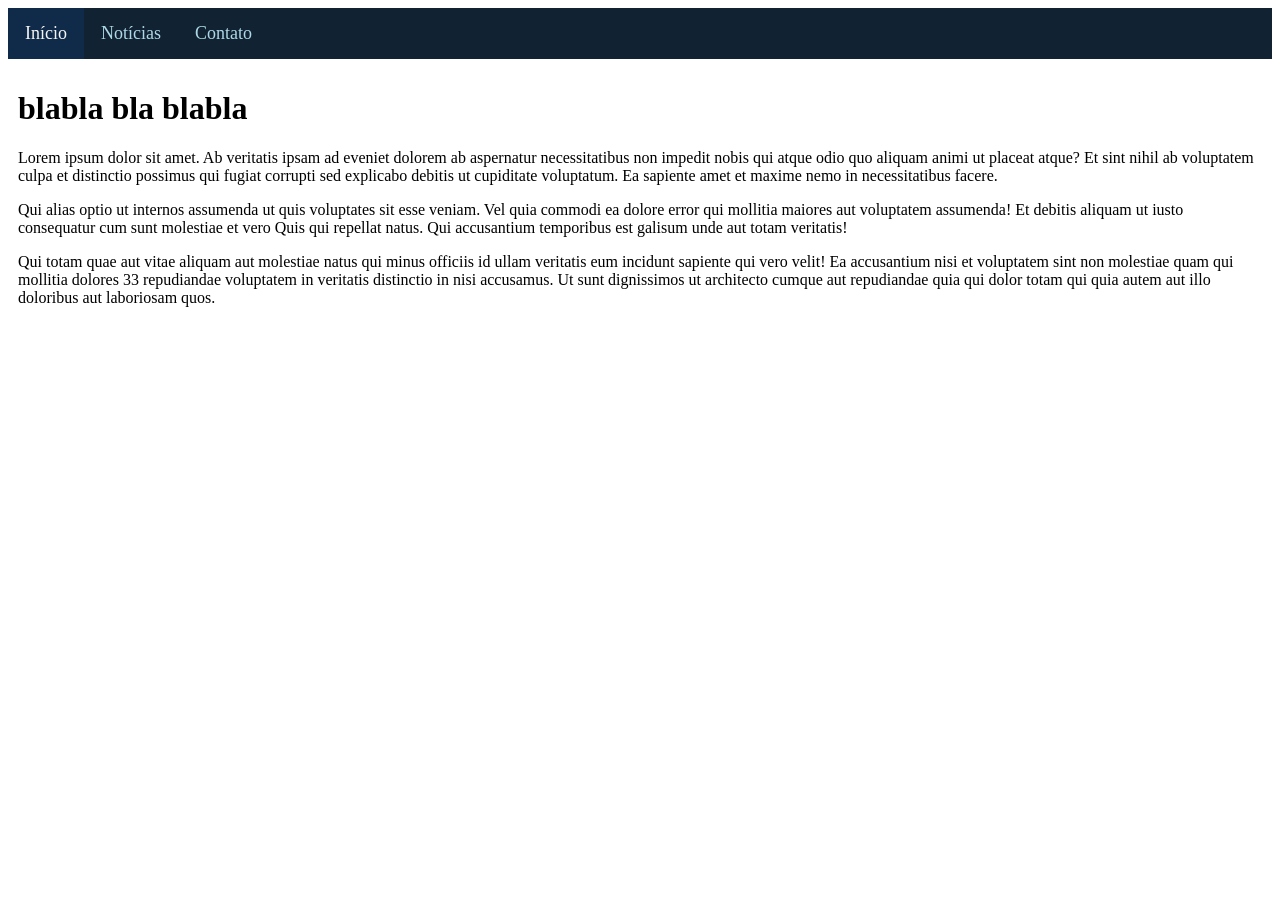
==== menu.html @ d7da8943 "incluindo CSS" ====
<!DOCTYPE html>
<html lang="pt-br">
<head>
    <meta charset="UTF-8">
    <meta http-equiv="X-UA-Compatible" content="IE=edge">
    <meta name="viewport" content="width=device-width, initial-scale=1.0">
    <title>Página inicial</title>
    <link rel="stylesheet" media="all" href="menu.css" />
</head>
<body>
    <div id="navbar">
        <a class="active" href="#home">Início</a>
        <a href="#news">Notícias</a>
        <a href="#contact">Contato</a>
    </div>
    <div class="content">
        <h1>blabla bla blabla   </h1>
        <p><p>Lorem ipsum dolor sit amet. Ab veritatis ipsam ad eveniet dolorem ab aspernatur necessitatibus non impedit nobis qui atque odio quo aliquam animi ut placeat atque? Et sint nihil ab voluptatem culpa et distinctio possimus qui fugiat corrupti sed explicabo debitis ut cupiditate voluptatum. Ea sapiente amet et maxime nemo in necessitatibus facere. </p><p>Qui alias optio ut internos assumenda ut quis voluptates sit esse veniam. Vel quia commodi ea dolore error qui mollitia maiores aut voluptatem assumenda! Et debitis aliquam ut iusto consequatur cum sunt molestiae et vero Quis qui repellat natus. Qui accusantium temporibus est galisum unde aut totam veritatis! </p><p>Qui totam quae aut vitae aliquam aut molestiae natus qui minus officiis id ullam veritatis eum incidunt sapiente qui vero velit! Ea accusantium nisi et voluptatem sint non molestiae quam qui mollitia dolores 33 repudiandae voluptatem in veritatis distinctio in nisi accusamus. Ut sunt dignissimos ut architecto cumque aut repudiandae quia qui dolor totam qui quia autem aut illo doloribus aut laboriosam quos. </p>
    </p>

</body>
</html>
---- menu.css ----
#navbar{
    overflow: hidden;
    background-color: #123;
}
#navbar a { 
    float:left; 
    display: block;
    color:lightblue;
    text-align: center;
    padding: 15px 17px;
    text-decoration: none;
    font-size: 18px;

}
#navbar a:hover {
    background-color: darkslategrey;
    color:white;
}

#navbar a.active {
    background-color: rgb(16, 43, 73);
    color:rgb(245, 245, 245);
}

.stick{
    top: 0;
    width: 100%;
    position: fixed;

}
.content{
    padding: 10px;
 
}
.sticky + .content {
    padding-top: 60px;
  }
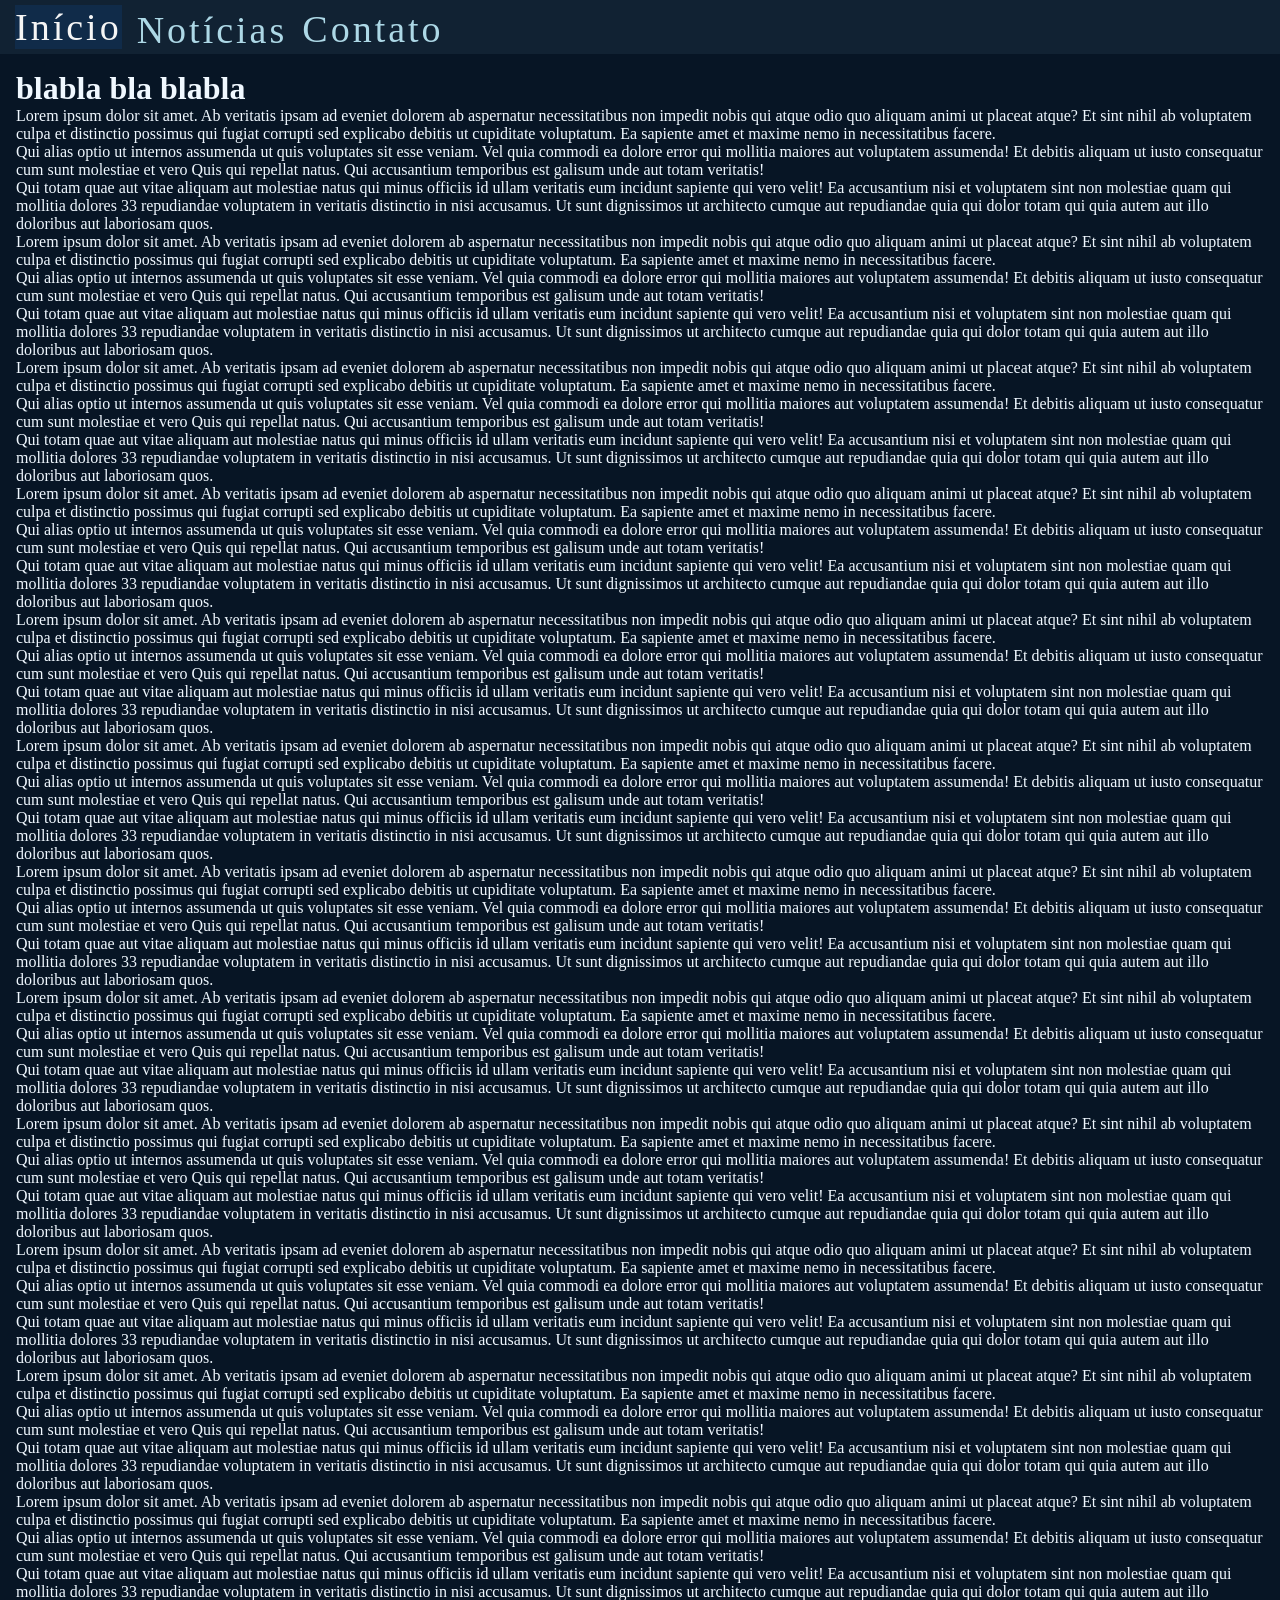
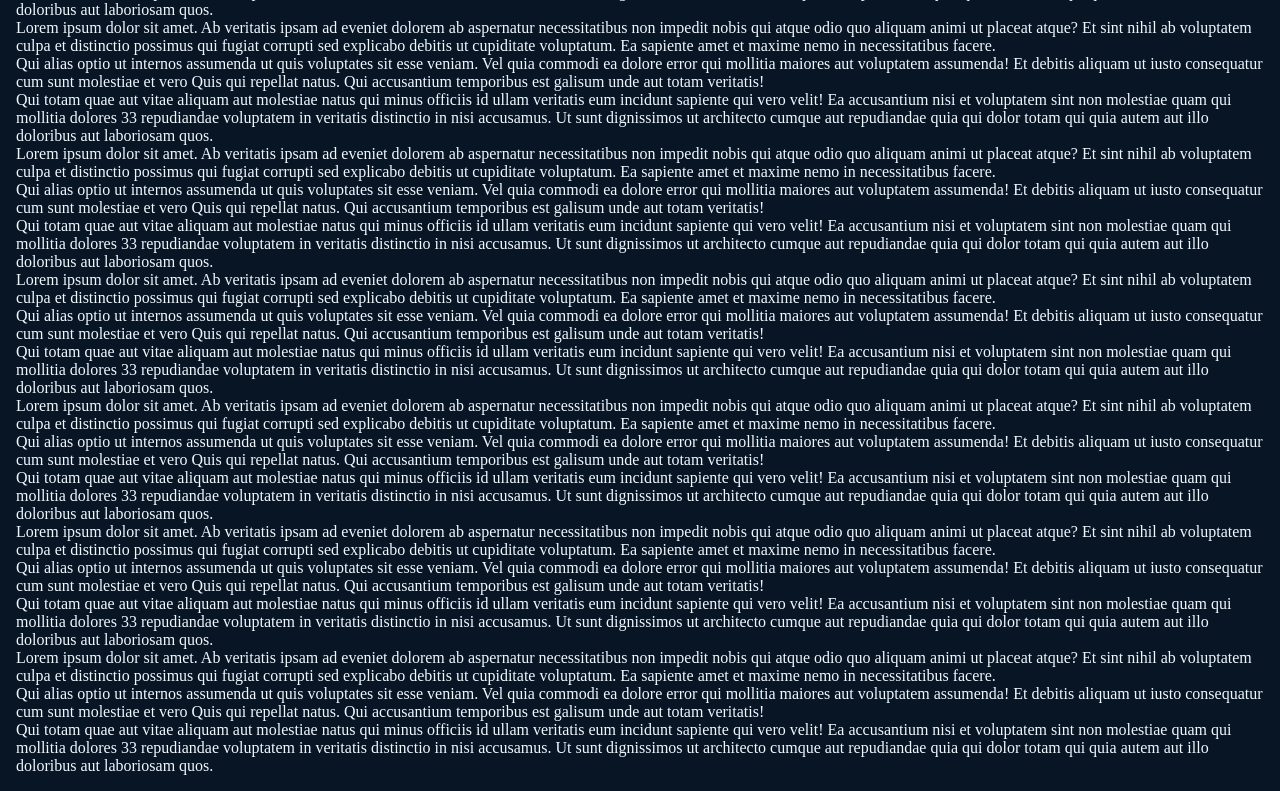
==== commit 55c0aeca: "Adicionando Script" ====
--- a/menu.html
+++ b/menu.html
@@ -1,22 +1,80 @@
-<!DOCTYPE html>
-<html lang="pt-br">
-<head>
-    <meta charset="UTF-8">
-    <meta http-equiv="X-UA-Compatible" content="IE=edge">
-    <meta name="viewport" content="width=device-width, initial-scale=1.0">
-    <title>Página inicial</title>
-    <link rel="stylesheet" media="all" href="menu.css" />
-</head>
-<body>
-    <div id="navbar">
-        <a class="active" href="#home">Início</a>
-        <a href="#news">Notícias</a>
-        <a href="#contact">Contato</a>
-    </div>
-    <div class="content">
-        <h1>blabla bla blabla   </h1>
-        <p><p>Lorem ipsum dolor sit amet. Ab veritatis ipsam ad eveniet dolorem ab aspernatur necessitatibus non impedit nobis qui atque odio quo aliquam animi ut placeat atque? Et sint nihil ab voluptatem culpa et distinctio possimus qui fugiat corrupti sed explicabo debitis ut cupiditate voluptatum. Ea sapiente amet et maxime nemo in necessitatibus facere. </p><p>Qui alias optio ut internos assumenda ut quis voluptates sit esse veniam. Vel quia commodi ea dolore error qui mollitia maiores aut voluptatem assumenda! Et debitis aliquam ut iusto consequatur cum sunt molestiae et vero Quis qui repellat natus. Qui accusantium temporibus est galisum unde aut totam veritatis! </p><p>Qui totam quae aut vitae aliquam aut molestiae natus qui minus officiis id ullam veritatis eum incidunt sapiente qui vero velit! Ea accusantium nisi et voluptatem sint non molestiae quam qui mollitia dolores 33 repudiandae voluptatem in veritatis distinctio in nisi accusamus. Ut sunt dignissimos ut architecto cumque aut repudiandae quia qui dolor totam qui quia autem aut illo doloribus aut laboriosam quos. </p>
-    </p>
-
-</body>
+<!DOCTYPE html>
+<html lang="pt-br">
+<head>
+    <meta charset="UTF-8">
+    <meta http-equiv="X-UA-Compatible" content="IE=edge">
+    <meta name="viewport" content="width=device-width, initial-scale=1.0">
+    <title>Página inicial</title>
+    <link rel="stylesheet" media="all" href="aparencia.css" />
+</head>
+<body>
+   
+        <nav>
+            <ul class="nav-list">
+             <li>  <a class="active" href="javascript:void(0)">Início</a></li>
+             <li> <a href="javascript:void(0)">Notícias</a></li>
+             <li> <a href="javascript:void(0)">Contato</a></li>
+            </ul>
+        </nav>
+
+          
+    </div>
+    <div class="content">
+        <h1>blabla bla blabla   </h1>
+        <p>Lorem ipsum dolor sit amet. Ab veritatis ipsam ad eveniet dolorem ab aspernatur necessitatibus non impedit nobis qui atque odio quo aliquam animi ut placeat atque? Et sint nihil ab voluptatem culpa et distinctio possimus qui fugiat corrupti sed explicabo debitis ut cupiditate voluptatum. Ea sapiente amet et maxime nemo in necessitatibus facere. </p><p>Qui alias optio ut internos assumenda ut quis voluptates sit esse veniam. Vel quia commodi ea dolore error qui mollitia maiores aut voluptatem assumenda! Et debitis aliquam ut iusto consequatur cum sunt molestiae et vero Quis qui repellat natus. Qui accusantium temporibus est galisum unde aut totam veritatis! </p><p>Qui totam quae aut vitae aliquam aut molestiae natus qui minus officiis id ullam veritatis eum incidunt sapiente qui vero velit! Ea accusantium nisi et voluptatem sint non molestiae quam qui mollitia dolores 33 repudiandae voluptatem in veritatis distinctio in nisi accusamus. Ut sunt dignissimos ut architecto cumque aut repudiandae quia qui dolor totam qui quia autem aut illo doloribus aut laboriosam quos. 
+    </p>
+    <p>Lorem ipsum dolor sit amet. Ab veritatis ipsam ad eveniet dolorem ab aspernatur necessitatibus non impedit nobis qui atque odio quo aliquam animi ut placeat atque? Et sint nihil ab voluptatem culpa et distinctio possimus qui fugiat corrupti sed explicabo debitis ut cupiditate voluptatum. Ea sapiente amet et maxime nemo in necessitatibus facere. </p><p>Qui alias optio ut internos assumenda ut quis voluptates sit esse veniam. Vel quia commodi ea dolore error qui mollitia maiores aut voluptatem assumenda! Et debitis aliquam ut iusto consequatur cum sunt molestiae et vero Quis qui repellat natus. Qui accusantium temporibus est galisum unde aut totam veritatis! </p><p>Qui totam quae aut vitae aliquam aut molestiae natus qui minus officiis id ullam veritatis eum incidunt sapiente qui vero velit! Ea accusantium nisi et voluptatem sint non molestiae quam qui mollitia dolores 33 repudiandae voluptatem in veritatis distinctio in nisi accusamus. Ut sunt dignissimos ut architecto cumque aut repudiandae quia qui dolor totam qui quia autem aut illo doloribus aut laboriosam quos. 
+    </p>
+    <p>Lorem ipsum dolor sit amet. Ab veritatis ipsam ad eveniet dolorem ab aspernatur necessitatibus non impedit nobis qui atque odio quo aliquam animi ut placeat atque? Et sint nihil ab voluptatem culpa et distinctio possimus qui fugiat corrupti sed explicabo debitis ut cupiditate voluptatum. Ea sapiente amet et maxime nemo in necessitatibus facere. </p><p>Qui alias optio ut internos assumenda ut quis voluptates sit esse veniam. Vel quia commodi ea dolore error qui mollitia maiores aut voluptatem assumenda! Et debitis aliquam ut iusto consequatur cum sunt molestiae et vero Quis qui repellat natus. Qui accusantium temporibus est galisum unde aut totam veritatis! </p><p>Qui totam quae aut vitae aliquam aut molestiae natus qui minus officiis id ullam veritatis eum incidunt sapiente qui vero velit! Ea accusantium nisi et voluptatem sint non molestiae quam qui mollitia dolores 33 repudiandae voluptatem in veritatis distinctio in nisi accusamus. Ut sunt dignissimos ut architecto cumque aut repudiandae quia qui dolor totam qui quia autem aut illo doloribus aut laboriosam quos. 
+    </p>
+    <p>Lorem ipsum dolor sit amet. Ab veritatis ipsam ad eveniet dolorem ab aspernatur necessitatibus non impedit nobis qui atque odio quo aliquam animi ut placeat atque? Et sint nihil ab voluptatem culpa et distinctio possimus qui fugiat corrupti sed explicabo debitis ut cupiditate voluptatum. Ea sapiente amet et maxime nemo in necessitatibus facere. </p><p>Qui alias optio ut internos assumenda ut quis voluptates sit esse veniam. Vel quia commodi ea dolore error qui mollitia maiores aut voluptatem assumenda! Et debitis aliquam ut iusto consequatur cum sunt molestiae et vero Quis qui repellat natus. Qui accusantium temporibus est galisum unde aut totam veritatis! </p><p>Qui totam quae aut vitae aliquam aut molestiae natus qui minus officiis id ullam veritatis eum incidunt sapiente qui vero velit! Ea accusantium nisi et voluptatem sint non molestiae quam qui mollitia dolores 33 repudiandae voluptatem in veritatis distinctio in nisi accusamus. Ut sunt dignissimos ut architecto cumque aut repudiandae quia qui dolor totam qui quia autem aut illo doloribus aut laboriosam quos. 
+    </p>
+    <p>Lorem ipsum dolor sit amet. Ab veritatis ipsam ad eveniet dolorem ab aspernatur necessitatibus non impedit nobis qui atque odio quo aliquam animi ut placeat atque? Et sint nihil ab voluptatem culpa et distinctio possimus qui fugiat corrupti sed explicabo debitis ut cupiditate voluptatum. Ea sapiente amet et maxime nemo in necessitatibus facere. </p><p>Qui alias optio ut internos assumenda ut quis voluptates sit esse veniam. Vel quia commodi ea dolore error qui mollitia maiores aut voluptatem assumenda! Et debitis aliquam ut iusto consequatur cum sunt molestiae et vero Quis qui repellat natus. Qui accusantium temporibus est galisum unde aut totam veritatis! </p><p>Qui totam quae aut vitae aliquam aut molestiae natus qui minus officiis id ullam veritatis eum incidunt sapiente qui vero velit! Ea accusantium nisi et voluptatem sint non molestiae quam qui mollitia dolores 33 repudiandae voluptatem in veritatis distinctio in nisi accusamus. Ut sunt dignissimos ut architecto cumque aut repudiandae quia qui dolor totam qui quia autem aut illo doloribus aut laboriosam quos. 
+    </p>
+    <p>Lorem ipsum dolor sit amet. Ab veritatis ipsam ad eveniet dolorem ab aspernatur necessitatibus non impedit nobis qui atque odio quo aliquam animi ut placeat atque? Et sint nihil ab voluptatem culpa et distinctio possimus qui fugiat corrupti sed explicabo debitis ut cupiditate voluptatum. Ea sapiente amet et maxime nemo in necessitatibus facere. </p><p>Qui alias optio ut internos assumenda ut quis voluptates sit esse veniam. Vel quia commodi ea dolore error qui mollitia maiores aut voluptatem assumenda! Et debitis aliquam ut iusto consequatur cum sunt molestiae et vero Quis qui repellat natus. Qui accusantium temporibus est galisum unde aut totam veritatis! </p><p>Qui totam quae aut vitae aliquam aut molestiae natus qui minus officiis id ullam veritatis eum incidunt sapiente qui vero velit! Ea accusantium nisi et voluptatem sint non molestiae quam qui mollitia dolores 33 repudiandae voluptatem in veritatis distinctio in nisi accusamus. Ut sunt dignissimos ut architecto cumque aut repudiandae quia qui dolor totam qui quia autem aut illo doloribus aut laboriosam quos. 
+    </p>
+    <p>Lorem ipsum dolor sit amet. Ab veritatis ipsam ad eveniet dolorem ab aspernatur necessitatibus non impedit nobis qui atque odio quo aliquam animi ut placeat atque? Et sint nihil ab voluptatem culpa et distinctio possimus qui fugiat corrupti sed explicabo debitis ut cupiditate voluptatum. Ea sapiente amet et maxime nemo in necessitatibus facere. </p><p>Qui alias optio ut internos assumenda ut quis voluptates sit esse veniam. Vel quia commodi ea dolore error qui mollitia maiores aut voluptatem assumenda! Et debitis aliquam ut iusto consequatur cum sunt molestiae et vero Quis qui repellat natus. Qui accusantium temporibus est galisum unde aut totam veritatis! </p><p>Qui totam quae aut vitae aliquam aut molestiae natus qui minus officiis id ullam veritatis eum incidunt sapiente qui vero velit! Ea accusantium nisi et voluptatem sint non molestiae quam qui mollitia dolores 33 repudiandae voluptatem in veritatis distinctio in nisi accusamus. Ut sunt dignissimos ut architecto cumque aut repudiandae quia qui dolor totam qui quia autem aut illo doloribus aut laboriosam quos. 
+    </p>
+    <p>Lorem ipsum dolor sit amet. Ab veritatis ipsam ad eveniet dolorem ab aspernatur necessitatibus non impedit nobis qui atque odio quo aliquam animi ut placeat atque? Et sint nihil ab voluptatem culpa et distinctio possimus qui fugiat corrupti sed explicabo debitis ut cupiditate voluptatum. Ea sapiente amet et maxime nemo in necessitatibus facere. </p><p>Qui alias optio ut internos assumenda ut quis voluptates sit esse veniam. Vel quia commodi ea dolore error qui mollitia maiores aut voluptatem assumenda! Et debitis aliquam ut iusto consequatur cum sunt molestiae et vero Quis qui repellat natus. Qui accusantium temporibus est galisum unde aut totam veritatis! </p><p>Qui totam quae aut vitae aliquam aut molestiae natus qui minus officiis id ullam veritatis eum incidunt sapiente qui vero velit! Ea accusantium nisi et voluptatem sint non molestiae quam qui mollitia dolores 33 repudiandae voluptatem in veritatis distinctio in nisi accusamus. Ut sunt dignissimos ut architecto cumque aut repudiandae quia qui dolor totam qui quia autem aut illo doloribus aut laboriosam quos. 
+    </p>
+    <p>Lorem ipsum dolor sit amet. Ab veritatis ipsam ad eveniet dolorem ab aspernatur necessitatibus non impedit nobis qui atque odio quo aliquam animi ut placeat atque? Et sint nihil ab voluptatem culpa et distinctio possimus qui fugiat corrupti sed explicabo debitis ut cupiditate voluptatum. Ea sapiente amet et maxime nemo in necessitatibus facere. </p><p>Qui alias optio ut internos assumenda ut quis voluptates sit esse veniam. Vel quia commodi ea dolore error qui mollitia maiores aut voluptatem assumenda! Et debitis aliquam ut iusto consequatur cum sunt molestiae et vero Quis qui repellat natus. Qui accusantium temporibus est galisum unde aut totam veritatis! </p><p>Qui totam quae aut vitae aliquam aut molestiae natus qui minus officiis id ullam veritatis eum incidunt sapiente qui vero velit! Ea accusantium nisi et voluptatem sint non molestiae quam qui mollitia dolores 33 repudiandae voluptatem in veritatis distinctio in nisi accusamus. Ut sunt dignissimos ut architecto cumque aut repudiandae quia qui dolor totam qui quia autem aut illo doloribus aut laboriosam quos. 
+    </p>
+    <p>Lorem ipsum dolor sit amet. Ab veritatis ipsam ad eveniet dolorem ab aspernatur necessitatibus non impedit nobis qui atque odio quo aliquam animi ut placeat atque? Et sint nihil ab voluptatem culpa et distinctio possimus qui fugiat corrupti sed explicabo debitis ut cupiditate voluptatum. Ea sapiente amet et maxime nemo in necessitatibus facere. </p><p>Qui alias optio ut internos assumenda ut quis voluptates sit esse veniam. Vel quia commodi ea dolore error qui mollitia maiores aut voluptatem assumenda! Et debitis aliquam ut iusto consequatur cum sunt molestiae et vero Quis qui repellat natus. Qui accusantium temporibus est galisum unde aut totam veritatis! </p><p>Qui totam quae aut vitae aliquam aut molestiae natus qui minus officiis id ullam veritatis eum incidunt sapiente qui vero velit! Ea accusantium nisi et voluptatem sint non molestiae quam qui mollitia dolores 33 repudiandae voluptatem in veritatis distinctio in nisi accusamus. Ut sunt dignissimos ut architecto cumque aut repudiandae quia qui dolor totam qui quia autem aut illo doloribus aut laboriosam quos. 
+    </p>
+    <p>Lorem ipsum dolor sit amet. Ab veritatis ipsam ad eveniet dolorem ab aspernatur necessitatibus non impedit nobis qui atque odio quo aliquam animi ut placeat atque? Et sint nihil ab voluptatem culpa et distinctio possimus qui fugiat corrupti sed explicabo debitis ut cupiditate voluptatum. Ea sapiente amet et maxime nemo in necessitatibus facere. </p><p>Qui alias optio ut internos assumenda ut quis voluptates sit esse veniam. Vel quia commodi ea dolore error qui mollitia maiores aut voluptatem assumenda! Et debitis aliquam ut iusto consequatur cum sunt molestiae et vero Quis qui repellat natus. Qui accusantium temporibus est galisum unde aut totam veritatis! </p><p>Qui totam quae aut vitae aliquam aut molestiae natus qui minus officiis id ullam veritatis eum incidunt sapiente qui vero velit! Ea accusantium nisi et voluptatem sint non molestiae quam qui mollitia dolores 33 repudiandae voluptatem in veritatis distinctio in nisi accusamus. Ut sunt dignissimos ut architecto cumque aut repudiandae quia qui dolor totam qui quia autem aut illo doloribus aut laboriosam quos. 
+    </p>
+    <p>Lorem ipsum dolor sit amet. Ab veritatis ipsam ad eveniet dolorem ab aspernatur necessitatibus non impedit nobis qui atque odio quo aliquam animi ut placeat atque? Et sint nihil ab voluptatem culpa et distinctio possimus qui fugiat corrupti sed explicabo debitis ut cupiditate voluptatum. Ea sapiente amet et maxime nemo in necessitatibus facere. </p><p>Qui alias optio ut internos assumenda ut quis voluptates sit esse veniam. Vel quia commodi ea dolore error qui mollitia maiores aut voluptatem assumenda! Et debitis aliquam ut iusto consequatur cum sunt molestiae et vero Quis qui repellat natus. Qui accusantium temporibus est galisum unde aut totam veritatis! </p><p>Qui totam quae aut vitae aliquam aut molestiae natus qui minus officiis id ullam veritatis eum incidunt sapiente qui vero velit! Ea accusantium nisi et voluptatem sint non molestiae quam qui mollitia dolores 33 repudiandae voluptatem in veritatis distinctio in nisi accusamus. Ut sunt dignissimos ut architecto cumque aut repudiandae quia qui dolor totam qui quia autem aut illo doloribus aut laboriosam quos. 
+    </p>
+    <p>Lorem ipsum dolor sit amet. Ab veritatis ipsam ad eveniet dolorem ab aspernatur necessitatibus non impedit nobis qui atque odio quo aliquam animi ut placeat atque? Et sint nihil ab voluptatem culpa et distinctio possimus qui fugiat corrupti sed explicabo debitis ut cupiditate voluptatum. Ea sapiente amet et maxime nemo in necessitatibus facere. </p><p>Qui alias optio ut internos assumenda ut quis voluptates sit esse veniam. Vel quia commodi ea dolore error qui mollitia maiores aut voluptatem assumenda! Et debitis aliquam ut iusto consequatur cum sunt molestiae et vero Quis qui repellat natus. Qui accusantium temporibus est galisum unde aut totam veritatis! </p><p>Qui totam quae aut vitae aliquam aut molestiae natus qui minus officiis id ullam veritatis eum incidunt sapiente qui vero velit! Ea accusantium nisi et voluptatem sint non molestiae quam qui mollitia dolores 33 repudiandae voluptatem in veritatis distinctio in nisi accusamus. Ut sunt dignissimos ut architecto cumque aut repudiandae quia qui dolor totam qui quia autem aut illo doloribus aut laboriosam quos. 
+    </p>
+    <p>Lorem ipsum dolor sit amet. Ab veritatis ipsam ad eveniet dolorem ab aspernatur necessitatibus non impedit nobis qui atque odio quo aliquam animi ut placeat atque? Et sint nihil ab voluptatem culpa et distinctio possimus qui fugiat corrupti sed explicabo debitis ut cupiditate voluptatum. Ea sapiente amet et maxime nemo in necessitatibus facere. </p><p>Qui alias optio ut internos assumenda ut quis voluptates sit esse veniam. Vel quia commodi ea dolore error qui mollitia maiores aut voluptatem assumenda! Et debitis aliquam ut iusto consequatur cum sunt molestiae et vero Quis qui repellat natus. Qui accusantium temporibus est galisum unde aut totam veritatis! </p><p>Qui totam quae aut vitae aliquam aut molestiae natus qui minus officiis id ullam veritatis eum incidunt sapiente qui vero velit! Ea accusantium nisi et voluptatem sint non molestiae quam qui mollitia dolores 33 repudiandae voluptatem in veritatis distinctio in nisi accusamus. Ut sunt dignissimos ut architecto cumque aut repudiandae quia qui dolor totam qui quia autem aut illo doloribus aut laboriosam quos. 
+    </p>
+    <p>Lorem ipsum dolor sit amet. Ab veritatis ipsam ad eveniet dolorem ab aspernatur necessitatibus non impedit nobis qui atque odio quo aliquam animi ut placeat atque? Et sint nihil ab voluptatem culpa et distinctio possimus qui fugiat corrupti sed explicabo debitis ut cupiditate voluptatum. Ea sapiente amet et maxime nemo in necessitatibus facere. </p><p>Qui alias optio ut internos assumenda ut quis voluptates sit esse veniam. Vel quia commodi ea dolore error qui mollitia maiores aut voluptatem assumenda! Et debitis aliquam ut iusto consequatur cum sunt molestiae et vero Quis qui repellat natus. Qui accusantium temporibus est galisum unde aut totam veritatis! </p><p>Qui totam quae aut vitae aliquam aut molestiae natus qui minus officiis id ullam veritatis eum incidunt sapiente qui vero velit! Ea accusantium nisi et voluptatem sint non molestiae quam qui mollitia dolores 33 repudiandae voluptatem in veritatis distinctio in nisi accusamus. Ut sunt dignissimos ut architecto cumque aut repudiandae quia qui dolor totam qui quia autem aut illo doloribus aut laboriosam quos. 
+    </p>
+    <p>Lorem ipsum dolor sit amet. Ab veritatis ipsam ad eveniet dolorem ab aspernatur necessitatibus non impedit nobis qui atque odio quo aliquam animi ut placeat atque? Et sint nihil ab voluptatem culpa et distinctio possimus qui fugiat corrupti sed explicabo debitis ut cupiditate voluptatum. Ea sapiente amet et maxime nemo in necessitatibus facere. </p><p>Qui alias optio ut internos assumenda ut quis voluptates sit esse veniam. Vel quia commodi ea dolore error qui mollitia maiores aut voluptatem assumenda! Et debitis aliquam ut iusto consequatur cum sunt molestiae et vero Quis qui repellat natus. Qui accusantium temporibus est galisum unde aut totam veritatis! </p><p>Qui totam quae aut vitae aliquam aut molestiae natus qui minus officiis id ullam veritatis eum incidunt sapiente qui vero velit! Ea accusantium nisi et voluptatem sint non molestiae quam qui mollitia dolores 33 repudiandae voluptatem in veritatis distinctio in nisi accusamus. Ut sunt dignissimos ut architecto cumque aut repudiandae quia qui dolor totam qui quia autem aut illo doloribus aut laboriosam quos. 
+    </p>
+    <p>Lorem ipsum dolor sit amet. Ab veritatis ipsam ad eveniet dolorem ab aspernatur necessitatibus non impedit nobis qui atque odio quo aliquam animi ut placeat atque? Et sint nihil ab voluptatem culpa et distinctio possimus qui fugiat corrupti sed explicabo debitis ut cupiditate voluptatum. Ea sapiente amet et maxime nemo in necessitatibus facere. </p><p>Qui alias optio ut internos assumenda ut quis voluptates sit esse veniam. Vel quia commodi ea dolore error qui mollitia maiores aut voluptatem assumenda! Et debitis aliquam ut iusto consequatur cum sunt molestiae et vero Quis qui repellat natus. Qui accusantium temporibus est galisum unde aut totam veritatis! </p><p>Qui totam quae aut vitae aliquam aut molestiae natus qui minus officiis id ullam veritatis eum incidunt sapiente qui vero velit! Ea accusantium nisi et voluptatem sint non molestiae quam qui mollitia dolores 33 repudiandae voluptatem in veritatis distinctio in nisi accusamus. Ut sunt dignissimos ut architecto cumque aut repudiandae quia qui dolor totam qui quia autem aut illo doloribus aut laboriosam quos. 
+    </p>
+    <p>Lorem ipsum dolor sit amet. Ab veritatis ipsam ad eveniet dolorem ab aspernatur necessitatibus non impedit nobis qui atque odio quo aliquam animi ut placeat atque? Et sint nihil ab voluptatem culpa et distinctio possimus qui fugiat corrupti sed explicabo debitis ut cupiditate voluptatum. Ea sapiente amet et maxime nemo in necessitatibus facere. </p><p>Qui alias optio ut internos assumenda ut quis voluptates sit esse veniam. Vel quia commodi ea dolore error qui mollitia maiores aut voluptatem assumenda! Et debitis aliquam ut iusto consequatur cum sunt molestiae et vero Quis qui repellat natus. Qui accusantium temporibus est galisum unde aut totam veritatis! </p><p>Qui totam quae aut vitae aliquam aut molestiae natus qui minus officiis id ullam veritatis eum incidunt sapiente qui vero velit! Ea accusantium nisi et voluptatem sint non molestiae quam qui mollitia dolores 33 repudiandae voluptatem in veritatis distinctio in nisi accusamus. Ut sunt dignissimos ut architecto cumque aut repudiandae quia qui dolor totam qui quia autem aut illo doloribus aut laboriosam quos. 
+    </p>
+
+</div>
+<!--<script>
+    window.onscroll = function() {myFunction()};
+    
+    var navbar = document.getElementById("navbar");
+    var sticky = navbar.offsetTop;
+    
+    function myFunction() {
+      if (window.pageYOffset >= sticky) {
+        navbar.classList.add("sticky")
+      } else {
+        navbar.classList.remove("sticky");
+      }
+    }
+    </script>!-->
+
+     
+
+</body>
 </html>
--- a/aparencia.css
+++ b/aparencia.css
@@ -0,0 +1,78 @@
+*{
+    margin: 0;
+    padding: 0;
+}
+
+nav{
+    overflow: hidden;
+    position: fixed;
+    background-color: #123;
+    height: 6vh;
+    width: 100%;
+    align-items: center;
+    text-align: center;
+    
+   
+} 
+
+main{
+    background: url("wallpaperflare.com_wallpaper.jpg") no-repeat center center;
+    background-size: cover;
+    height: 94vh;
+}
+
+nav a { 
+   
+    margin-top: 5%;
+    
+    float: left;    
+    color:lightblue;
+    text-decoration: none;
+    font-size: 38px;
+}
+
+.nav-list{
+    display: flex;
+    
+}
+
+.nav-list li{
+    letter-spacing: 3px;
+    list-style: none;
+    margin-left: 15px;
+   
+}
+
+nav a:hover {
+    background-color: rgb(8, 24, 68);
+    color:white;
+}
+
+nav a.active {
+    
+    background-color:rgb(16, 43, 73);
+    color: rgb(245, 245, 245);
+}
+
+.content{
+  
+   
+  /** background: url("wallpaperflare.com_wallpaper.jpg") no-repeat center center;**/
+    background-attachment:local;
+    color:aliceblue;
+    background-size: cover;   
+    background:rgb(7, 21, 37);
+    padding: 16px;
+    padding-top: 70px;
+}
+
+.stick{
+    position: sticky;
+    top: 0;
+    width: 100%;
+
+}
+
+.sticky + .content {
+    padding-top: 60px;
+  }
